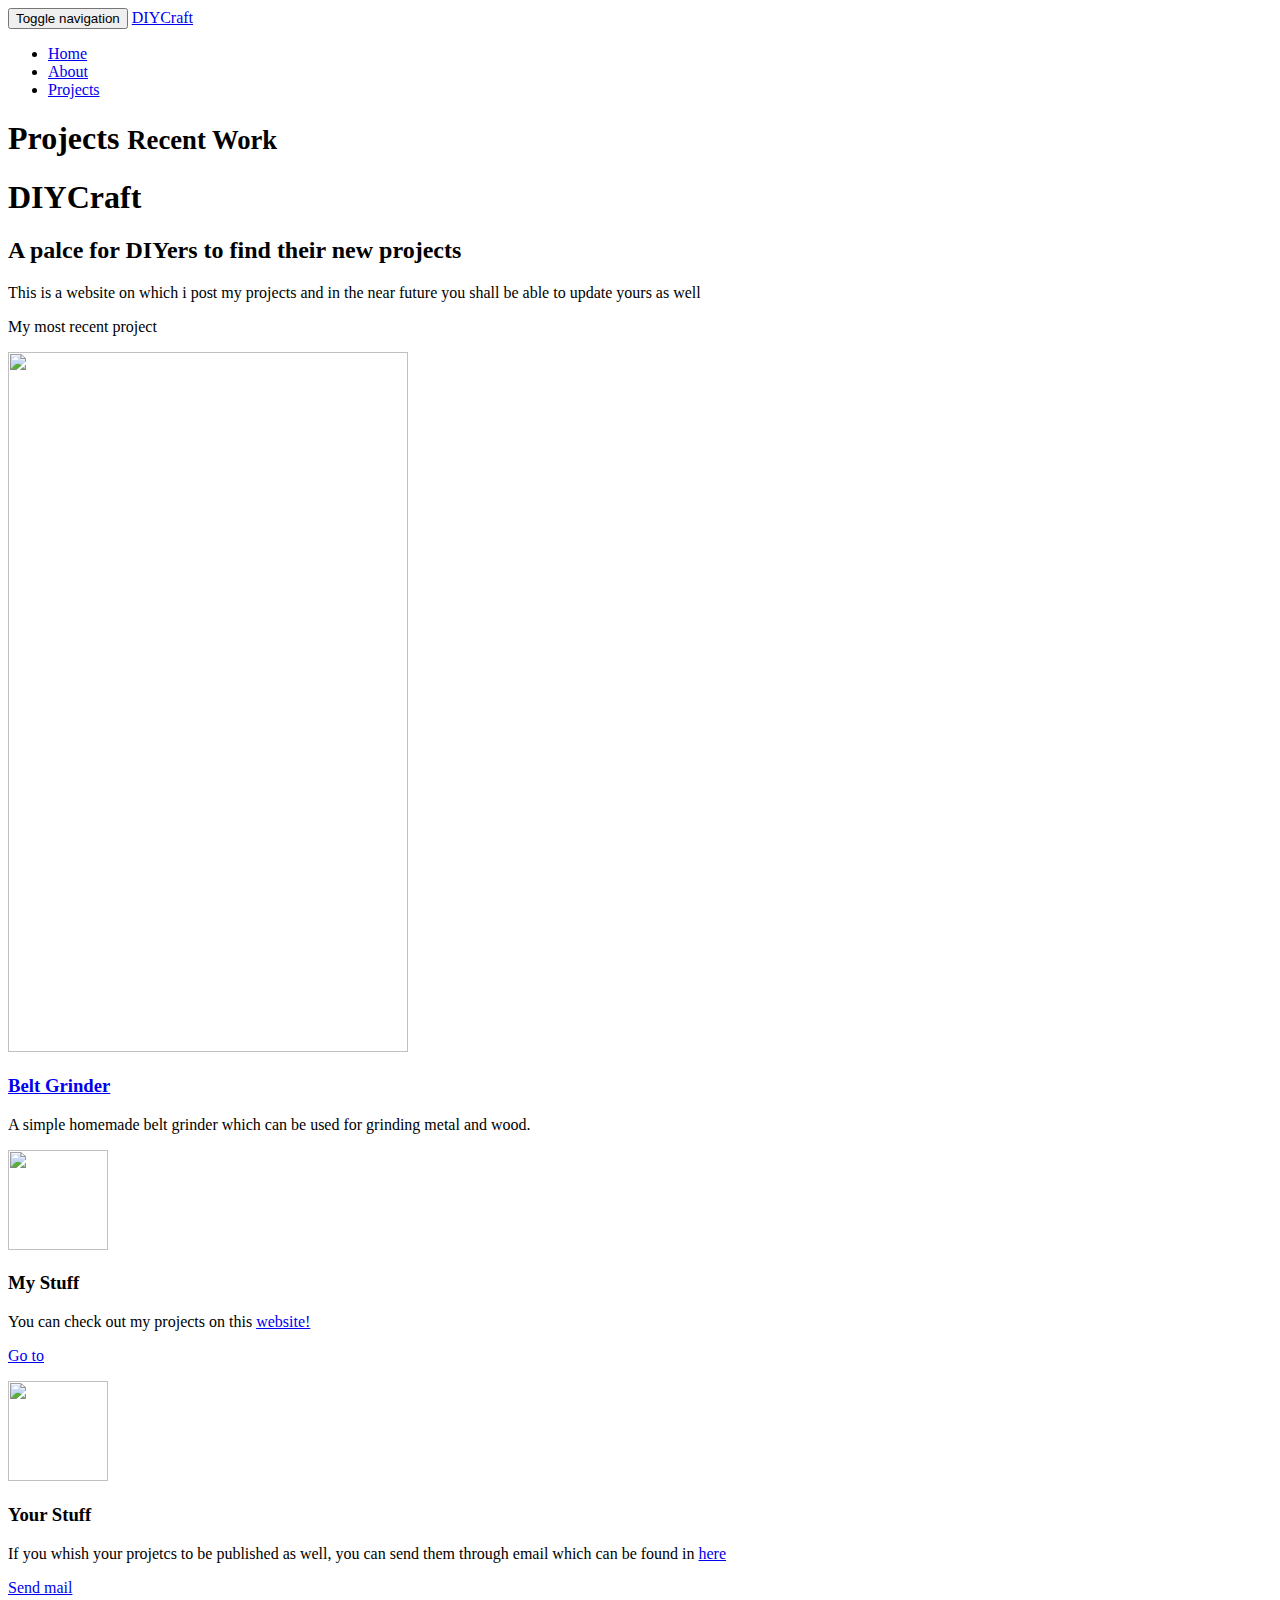
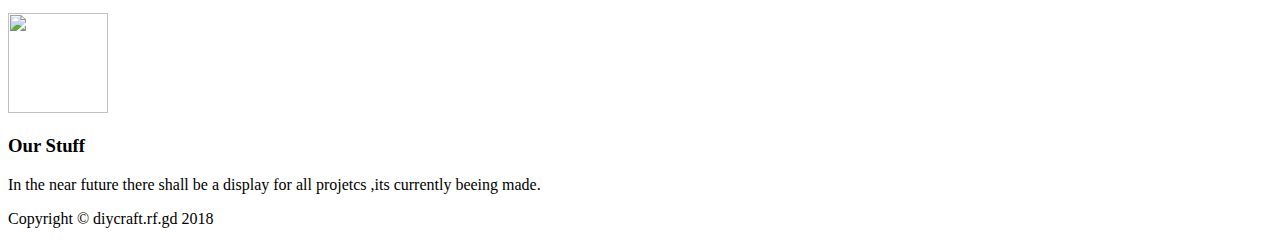
==== index.html @ d47f4e74 "a" ====
<!DOCTYPE html>

<html lang="en">
<head>
	
	
    <meta charset="utf-8"/>
    <meta http-equiv="X-UA-Compatible" content="IE=edge"/>
    <meta name="viewport" content="width=device-width, initial-scale=1"/>
	<meta name="description" content="DIYCraft is a website on which you can find gudies for a homemade things."/>
    <!-- The above 3 meta tags *must* come first in the head; any other head content must come *after* these tags -->
	<title>DIYcraft, hobbists place</title> 
	<!-- Global site tag (gtag.js) - Google Analytics -->
	<script async src="https://www.googletagmanager.com/gtag/js?id=UA-129409802-1"></script>
	<script>
	  window.dataLayer = window.dataLayer || [];
	  function gtag(){dataLayer.push(arguments);}
	  gtag('js', new Date());

	  gtag('config', 'UA-129409802-1');
	</script>
	
    <!-- Bootstrap Core CSS -->
    <link href="css/bootstrap.min.css" rel="stylesheet"/>

    <!-- Custom CSS: You can use this stylesheet to override any Bootstrap styles and/or apply your own styles -->
    <link href="css/custom.css" rel="stylesheet"/>

</head>

<body>

    <!-- Navigation -->
    <nav class="navbar navbar-inverse navbar-fixed-top" role="navigation">
        <div class="container">
            <!-- Logo and responsive toggle -->
            <div class="navbar-header">
                <button type="button" class="navbar-toggle" data-toggle="collapse" data-target="#bs-example-navbar-collapse-1">
                    <span class="sr-only">Toggle navigation</span>
                    <span class="icon-bar"></span>
                    <span class="icon-bar"></span>
                    <span class="icon-bar"></span>
                </button>
                <a class="navbar-brand" href="#">
                	<span class="glyphicon glyphicon-fire"></span> 
                	DIYCraft
                </a>
            </div>
            <!-- Navbar links -->
            <div class="collapse navbar-collapse" id="bs-example-navbar-collapse-1">
                <ul class="nav navbar-nav">
				<li class="active">
                        <a href="#">Home</a>
                    </li>
                    <li>
                        <a href="#">About</a>
                    </li>
                    <li >
                        <a href="#">Projects</a>
                    </li>
                </ul>

            </div>
            <!-- /.navbar-collapse -->
        </div>
        <!-- /.container -->
    </nav>

    <!-- Content -->
    <div class="container">

        <!-- Heading -->
        <div class="row">
            <div class="col-lg-12">
                <h1 class="page-header">Projects
                    <small>Recent Work</small>
                </h1>
            </div>
        </div>
        <!-- /.row -->

        <!-- Projects Row -->
        <div class="row">
            <h1>DIYCraft</h1>
			<h2>A palce for DIYers to find their new projects</h2>
			<p>This is a website on which i post my projects and in the near future you shall be able to update yours as well</p>
			<p>My most recent project</p>
			<div class="col-md-6 portfolio-item">
                <a href="#">
                    <img class="img-responsive" src="prva.jpg" alt="" width="400" height="700">
                </a>
                <h3>
                    <a href="#">Belt Grinder</a>
                </h3>
                <p>A simple homemade belt grinder which can be used for grinding metal and wood.</p>
            </div>
           
        </div>
        <!-- /.row -->

    </div>
    <!-- /.container -->
	
	<footer>
		<div class="footer-blurb">
			<div class="container">
				<div class="row">
					<div class="col-sm-4 footer-blurb-item">
						<img class="img-circle" src="slika1.jpg" alt="" width="100" height="100">
						<h3>My Stuff</h3>
						<p>You can check out my projects on this <a href="#">website!</a></p>
						<p><a class="btn btn-primary" href="#">Go to</a></p>
					</div>
					<div class="col-sm-4 footer-blurb-item">
						<img class="img-circle" src="slika2.jpg" alt="" width="100" height="100">
						<h3>Your Stuff</h3>
						<p>If you whish your projetcs to be published as well, you can send them through email which can be found in <a href="#">here</a></p>
						<p><a class="btn btn-primary" href="#">Send mail</a></p>
					</div>
					<div class="col-sm-4 footer-blurb-item">
						<img class="img-circle" src="slika3.jpg" alt="" width="100" height="100">
						<h3>Our Stuff</h3>
						<p>In the near future there shall be a display for all projetcs ,its currently beeing made.</p>
					</div>

				</div>
				<!-- /.row -->	
			</div>
        </div>
        
        <div class="copyright">
        	<div class="container">
        		<p>Copyright &copy; diycraft.rf.gd 2018</p>
        	</div>
        </div>
	</footer>

	
    <!-- jQuery -->
    <script src="js/jquery-1.11.3.min.js"></script>

    <!-- Bootstrap Core JavaScript -->
    <script src="js/bootstrap.min.js"></script>

</body>

</html>
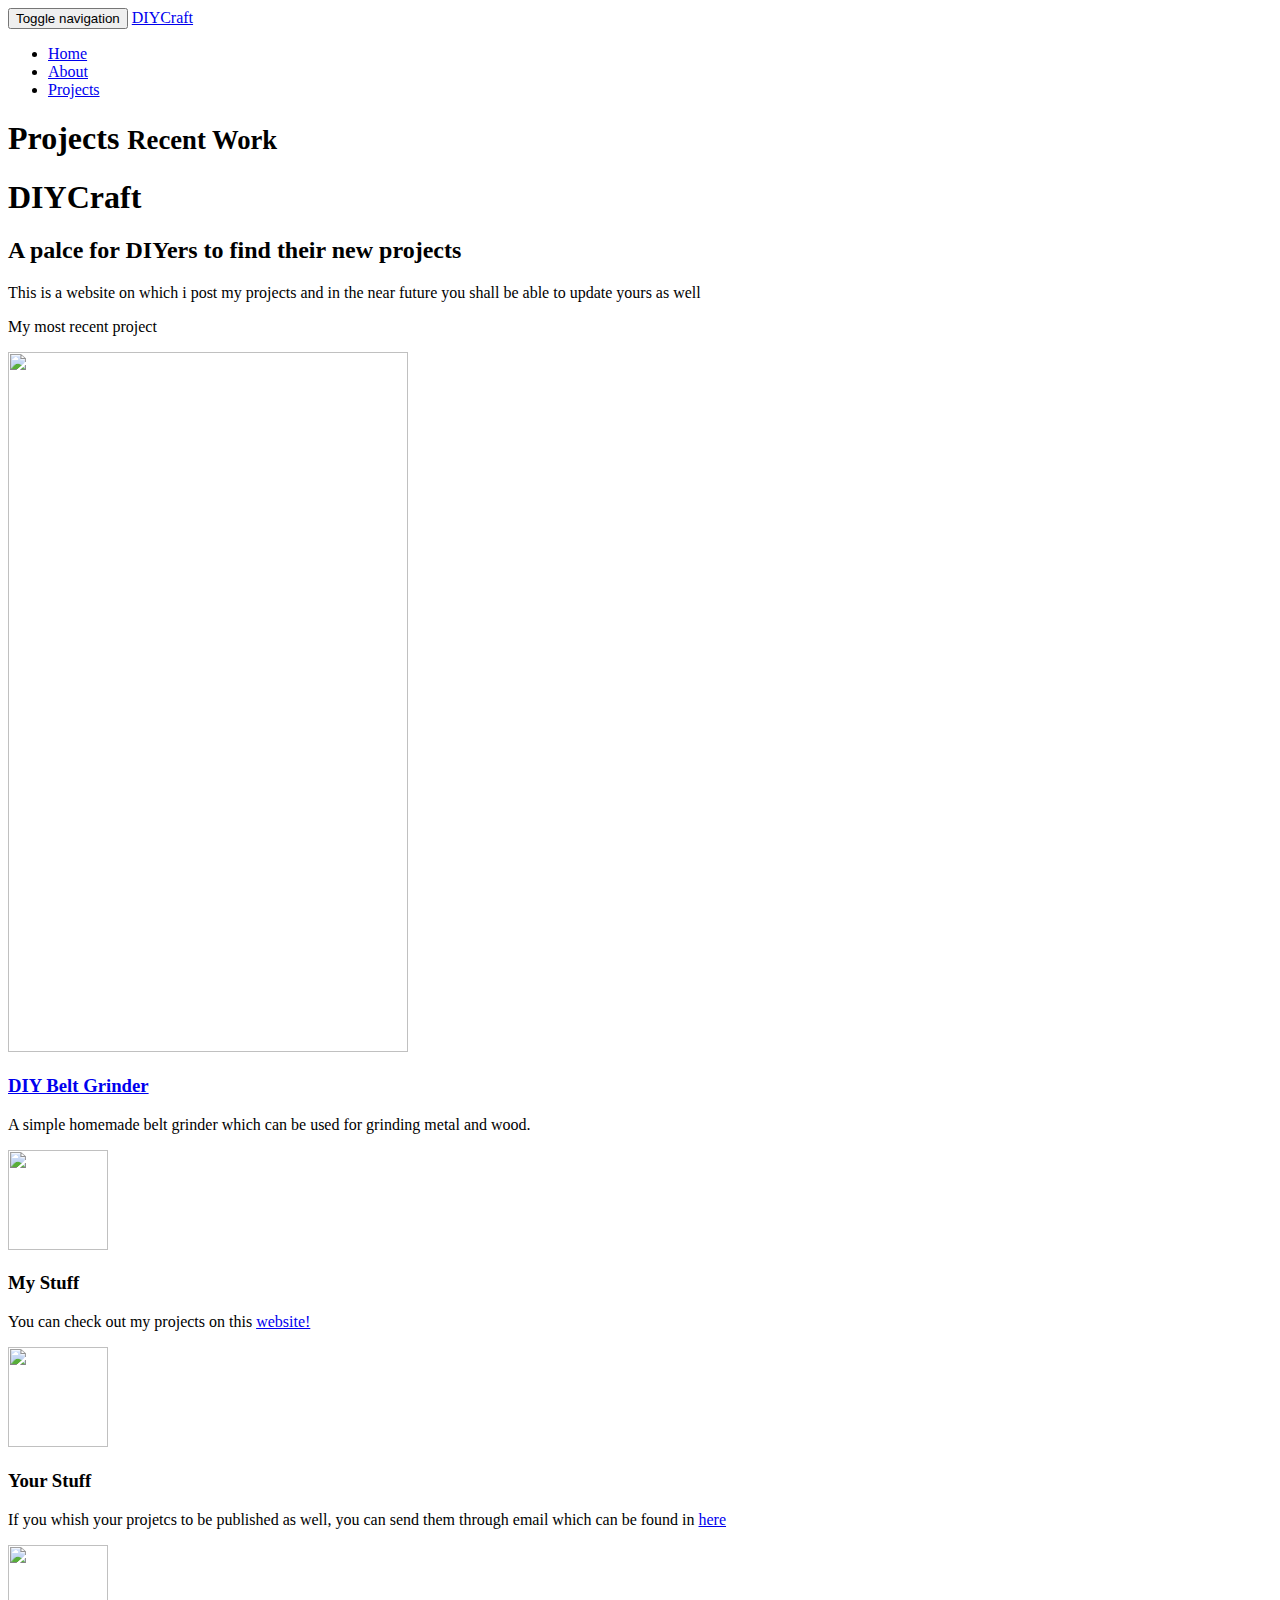
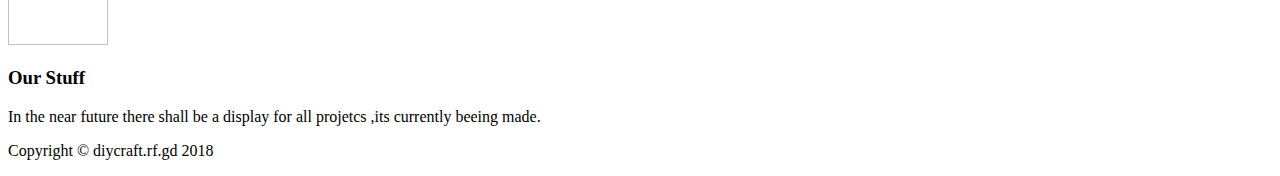
==== commit 7381d133: "Update index.html" ====
--- a/index.html
+++ b/index.html
@@ -41,7 +41,7 @@
                     <span class="icon-bar"></span>
                     <span class="icon-bar"></span>
                 </button>
-                <a class="navbar-brand" href="#">
+                <a class="navbar-brand" href="index.html">
                 	<span class="glyphicon glyphicon-fire"></span> 
                 	DIYCraft
                 </a>
@@ -50,13 +50,13 @@
             <div class="collapse navbar-collapse" id="bs-example-navbar-collapse-1">
                 <ul class="nav navbar-nav">
 				<li class="active">
-                        <a href="#">Home</a>
+                        <a href="index.html">Home</a>
                     </li>
                     <li>
-                        <a href="#">About</a>
+                        <a href="about.html">About</a>
                     </li>
                     <li >
-                        <a href="#">Projects</a>
+                        <a href="projects.html">Projects</a>
                     </li>
                 </ul>
 
@@ -86,11 +86,11 @@
 			<p>This is a website on which i post my projects and in the near future you shall be able to update yours as well</p>
 			<p>My most recent project</p>
 			<div class="col-md-6 portfolio-item">
-                <a href="#">
-                    <img class="img-responsive" src="prva.jpg" alt="" width="400" height="700">
+                <a href="projects/beltgrinder/beltgrinder.html">
+                    <img class="img-responsive" src="projects/beltgrinder/prva.jpg" alt="" width="400" height="700">
                 </a>
                 <h3>
-                    <a href="#">Belt Grinder</a>
+                    <a href="projects/beltgrinder/beltgrinder.html">DIY Belt Grinder</a>
                 </h3>
                 <p>A simple homemade belt grinder which can be used for grinding metal and wood.</p>
             </div>
@@ -108,14 +108,12 @@
 					<div class="col-sm-4 footer-blurb-item">
 						<img class="img-circle" src="slika1.jpg" alt="" width="100" height="100">
 						<h3>My Stuff</h3>
-						<p>You can check out my projects on this <a href="#">website!</a></p>
-						<p><a class="btn btn-primary" href="#">Go to</a></p>
+						<p>You can check out my projects on this <a href="projects.html">website!</a></p>
 					</div>
 					<div class="col-sm-4 footer-blurb-item">
 						<img class="img-circle" src="slika2.jpg" alt="" width="100" height="100">
 						<h3>Your Stuff</h3>
 						<p>If you whish your projetcs to be published as well, you can send them through email which can be found in <a href="#">here</a></p>
-						<p><a class="btn btn-primary" href="#">Send mail</a></p>
 					</div>
 					<div class="col-sm-4 footer-blurb-item">
 						<img class="img-circle" src="slika3.jpg" alt="" width="100" height="100">
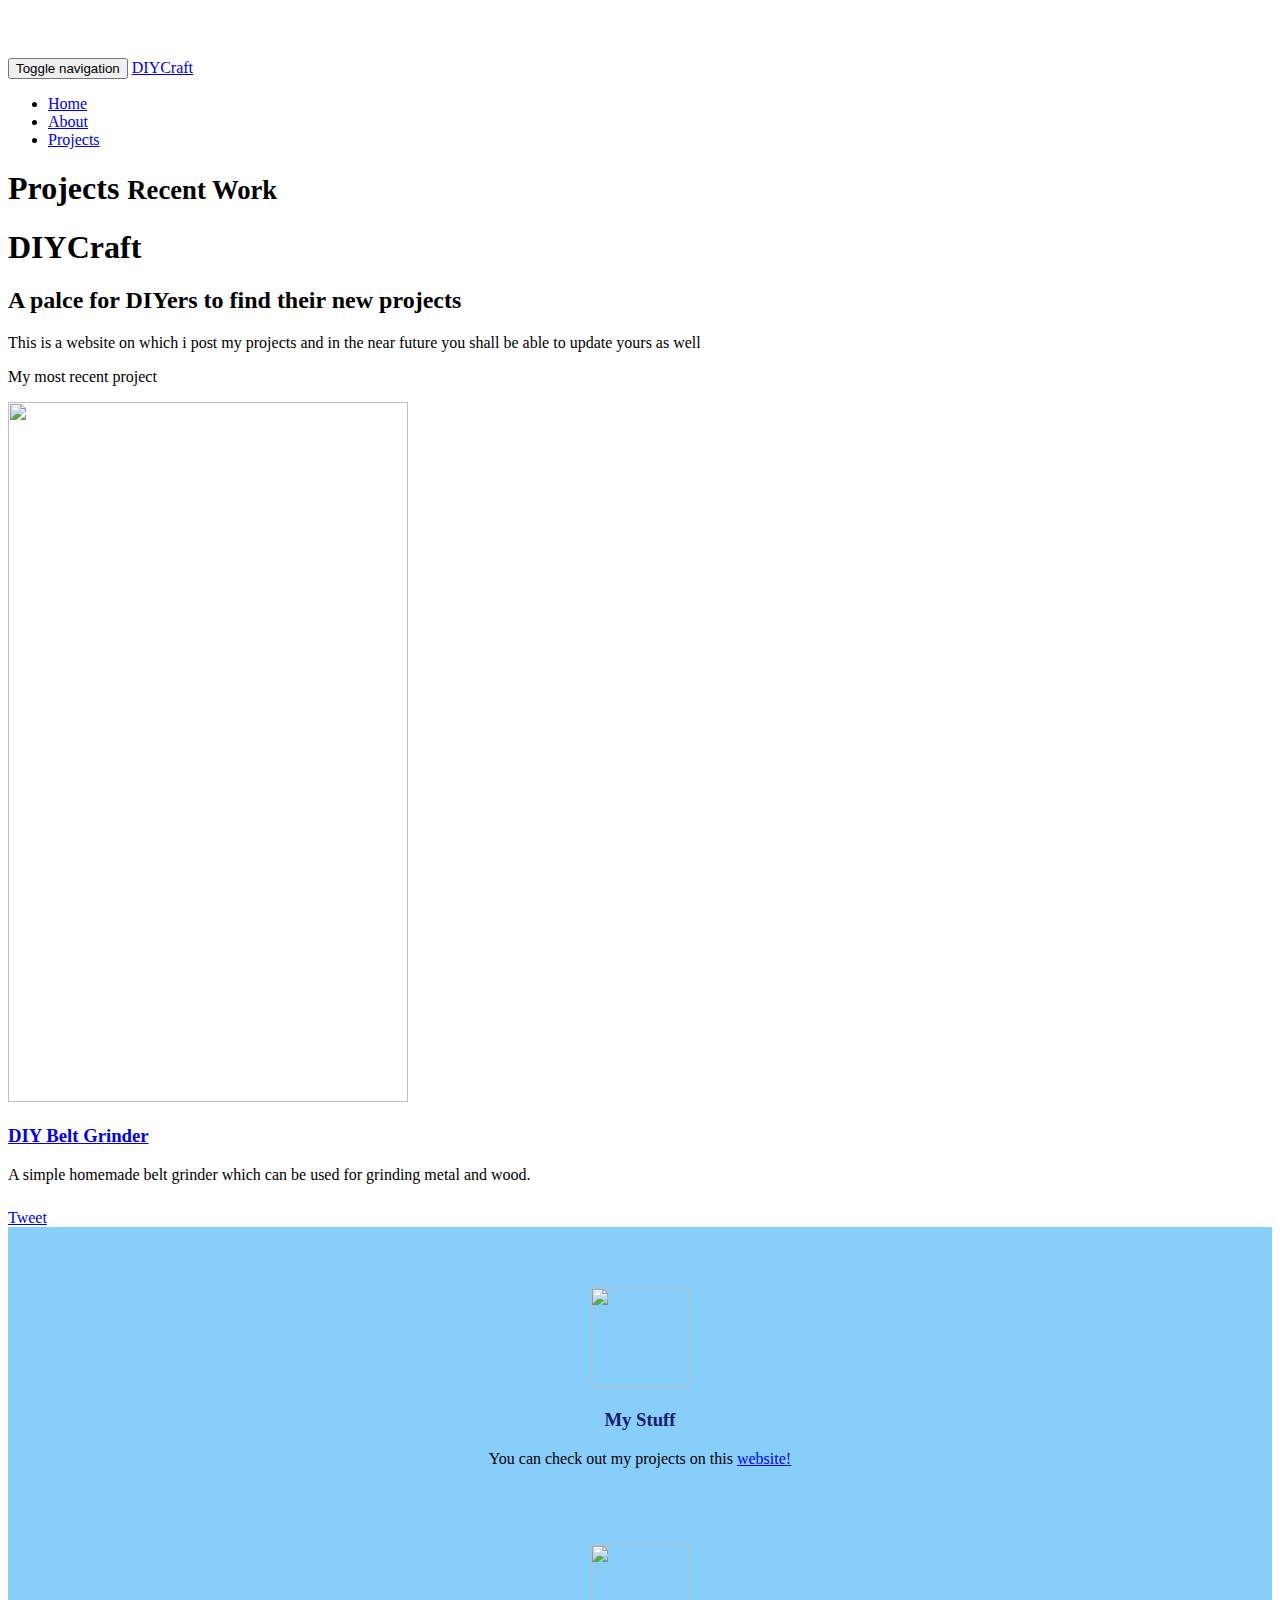
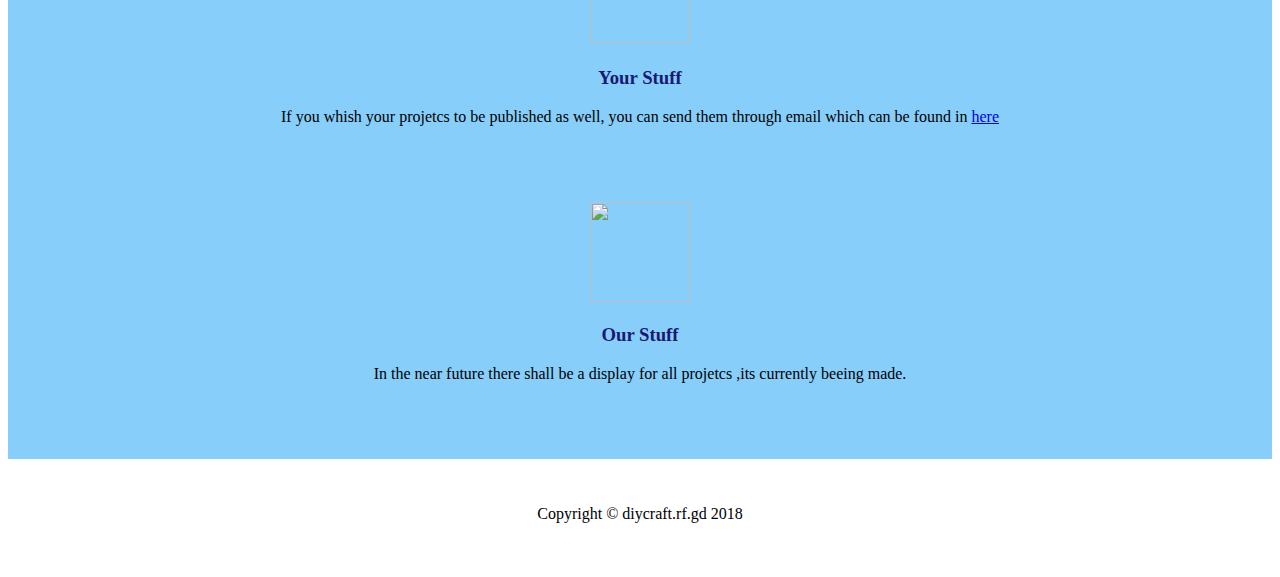
==== commit fee41428: "a" ====
--- a/index.html
+++ b/index.html
@@ -7,7 +7,7 @@
     <meta charset="utf-8"/>
     <meta http-equiv="X-UA-Compatible" content="IE=edge"/>
     <meta name="viewport" content="width=device-width, initial-scale=1"/>
-	<meta name="description" content="DIYCraft is a website on which you can find gudies for a homemade things."/>
+	<meta name="description" content="DIYCraft is a educational site with tutorials on homemade diy projects such as hunting knives."/>
     <!-- The above 3 meta tags *must* come first in the head; any other head content must come *after* these tags -->
 	<title>DIYcraft, hobbists place</title> 
 	<!-- Global site tag (gtag.js) - Google Analytics -->
@@ -53,7 +53,7 @@
                         <a href="index.html">Home</a>
                     </li>
                     <li>
-                        <a href="about.html">About</a>
+                        <a href="abut.html">About</a>
                     </li>
                     <li >
                         <a href="projects.html">Projects</a>
@@ -102,6 +102,7 @@
     <!-- /.container -->
 	
 	<footer>
+	<a href="https://twitter.com/share?ref_src=twsrc%5Etfw" class="twitter-share-button" data-show-count="false">Tweet</a><script async src="https://platform.twitter.com/widgets.js" charset="utf-8"></script>
 		<div class="footer-blurb">
 			<div class="container">
 				<div class="row">
@@ -113,7 +114,7 @@
 					<div class="col-sm-4 footer-blurb-item">
 						<img class="img-circle" src="slika2.jpg" alt="" width="100" height="100">
 						<h3>Your Stuff</h3>
-						<p>If you whish your projetcs to be published as well, you can send them through email which can be found in <a href="#">here</a></p>
+						<p>If you whish your projetcs to be published as well, you can send them through email which can be found in <a href="abut.html">here</a></p>
 					</div>
 					<div class="col-sm-4 footer-blurb-item">
 						<img class="img-circle" src="slika3.jpg" alt="" width="100" height="100">
--- a/css/custom.css
+++ b/css/custom.css
@@ -0,0 +1 @@
+body{padding-top:50px}.portfolio-item{margin-bottom:25px}.footer-blurb{padding:30px 0;text-align:center;background-color:lightskyblue}.footer-blurb h3{color:midnightblue}.footer-blurb-item{padding:30px 0}.copyright{background-color:#fff;text-align:center;padding:30px 0}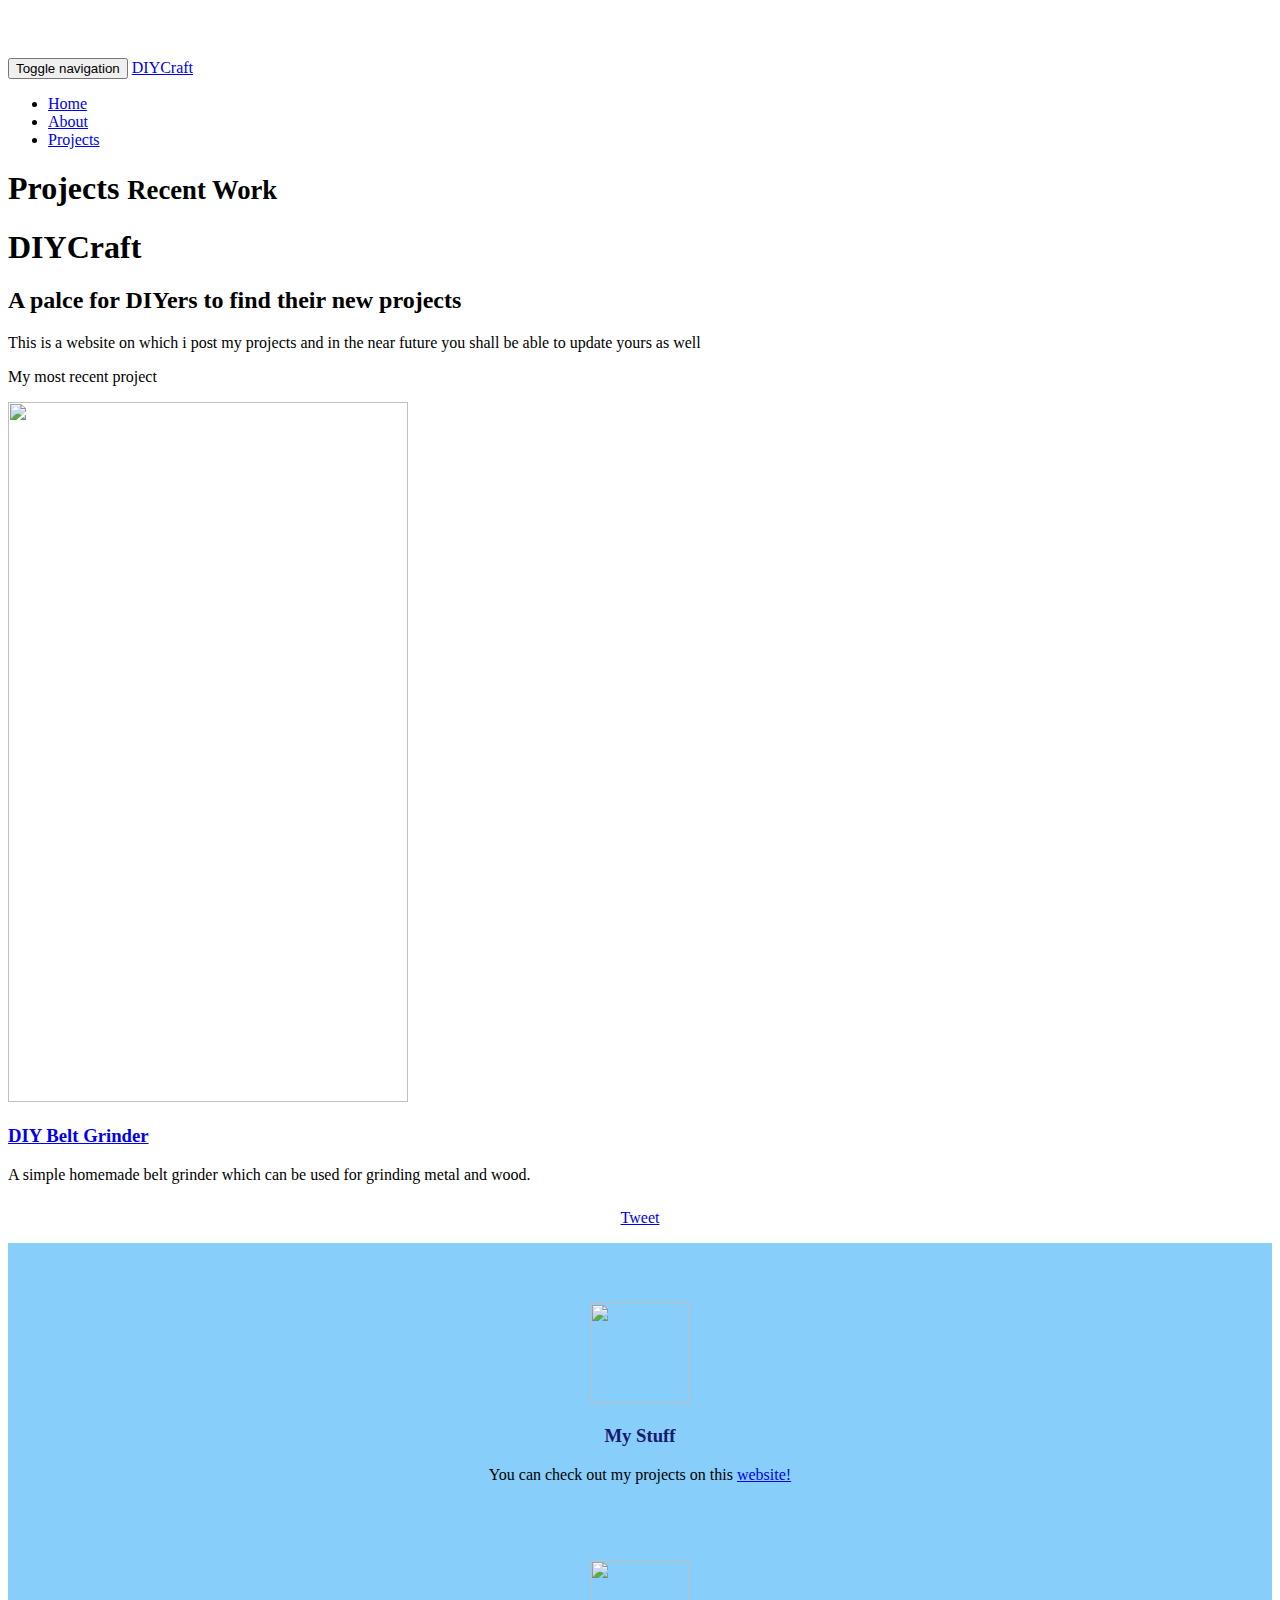
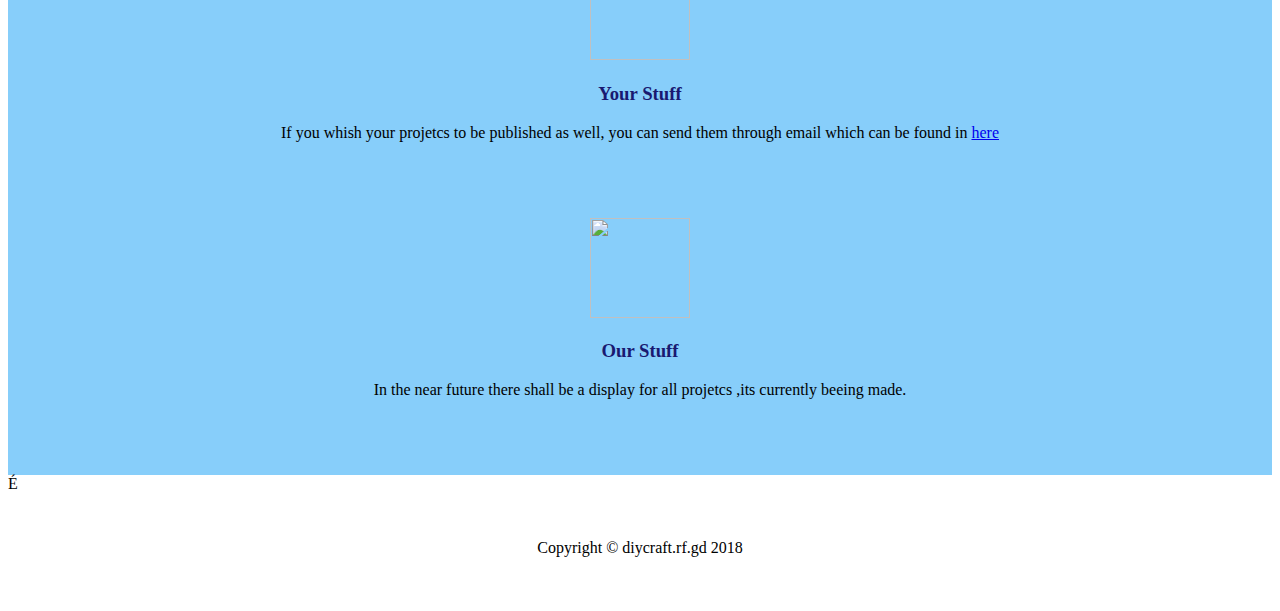
==== commit 0997ff42: "Update index.html" ====
--- a/index.html
+++ b/index.html
@@ -102,7 +102,7 @@
     <!-- /.container -->
 	
 	<footer>
-	<a href="https://twitter.com/share?ref_src=twsrc%5Etfw" class="twitter-share-button" data-show-count="false">Tweet</a><script async src="https://platform.twitter.com/widgets.js" charset="utf-8"></script>
+	<p align="center" ><a href="https://twitter.com/share?ref_src=twsrc%5Etfw" class="twitter-share-button" data-show-count="false">Tweet</a><script async src="https://platform.twitter.com/widgets.js" charset="utf-8"></script></p>
 		<div class="footer-blurb">
 			<div class="container">
 				<div class="row">
@@ -126,7 +126,7 @@
 				<!-- /.row -->	
 			</div>
         </div>
-        
+        É
         <div class="copyright">
         	<div class="container">
         		<p>Copyright &copy; diycraft.rf.gd 2018</p>
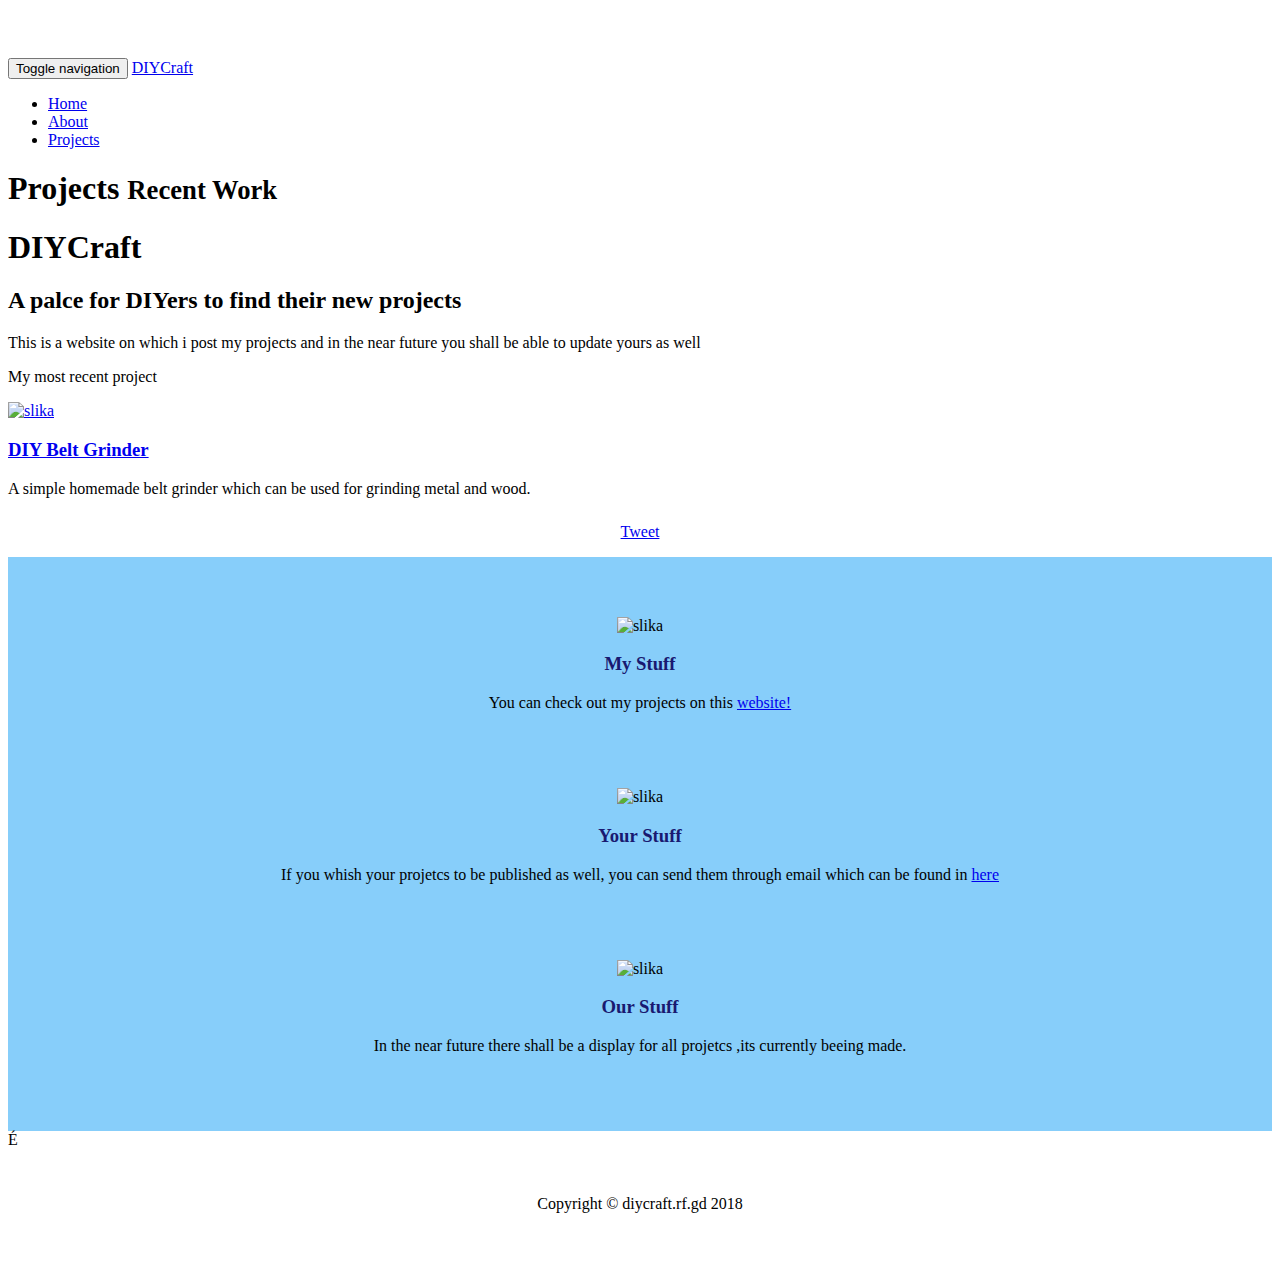
==== commit 53e8f408: "Update index.html" ====
--- a/index.html
+++ b/index.html
@@ -7,7 +7,7 @@
     <meta charset="utf-8"/>
     <meta http-equiv="X-UA-Compatible" content="IE=edge"/>
     <meta name="viewport" content="width=device-width, initial-scale=1"/>
-	<meta name="description" content="DIYCraft is a educational site with tutorials on homemade diy projects such as hunting knives."/>
+	<meta name="description" content="DIYCraft is an instrucitonal website with tutorials on homemade projects such as hunting knives."/>
     <!-- The above 3 meta tags *must* come first in the head; any other head content must come *after* these tags -->
 	<title>DIYcraft, hobbists place</title> 
 	<!-- Global site tag (gtag.js) - Google Analytics -->
@@ -87,7 +87,7 @@
 			<p>My most recent project</p>
 			<div class="col-md-6 portfolio-item">
                 <a href="projects/beltgrinder/beltgrinder.html">
-                    <img class="img-responsive" src="projects/beltgrinder/prva.jpg" alt="" width="400" height="700">
+                    <img class="img-responsive" src="projects/beltgrinder/prva.jpg" alt="slika" width="400" height="700">
                 </a>
                 <h3>
                     <a href="projects/beltgrinder/beltgrinder.html">DIY Belt Grinder</a>
@@ -107,17 +107,17 @@
 			<div class="container">
 				<div class="row">
 					<div class="col-sm-4 footer-blurb-item">
-						<img class="img-circle" src="slika1.jpg" alt="" width="100" height="100">
+						<img class="img-circle" src="slika1.jpg" alt="slika" width="100" height="100">
 						<h3>My Stuff</h3>
 						<p>You can check out my projects on this <a href="projects.html">website!</a></p>
 					</div>
 					<div class="col-sm-4 footer-blurb-item">
-						<img class="img-circle" src="slika2.jpg" alt="" width="100" height="100">
+						<img class="img-circle" src="slika2.jpg" alt="slika" width="100" height="100">
 						<h3>Your Stuff</h3>
 						<p>If you whish your projetcs to be published as well, you can send them through email which can be found in <a href="abut.html">here</a></p>
 					</div>
 					<div class="col-sm-4 footer-blurb-item">
-						<img class="img-circle" src="slika3.jpg" alt="" width="100" height="100">
+						<img class="img-circle" src="slika3.jpg" alt="slika" width="100" height="100">
 						<h3>Our Stuff</h3>
 						<p>In the near future there shall be a display for all projetcs ,its currently beeing made.</p>
 					</div>
